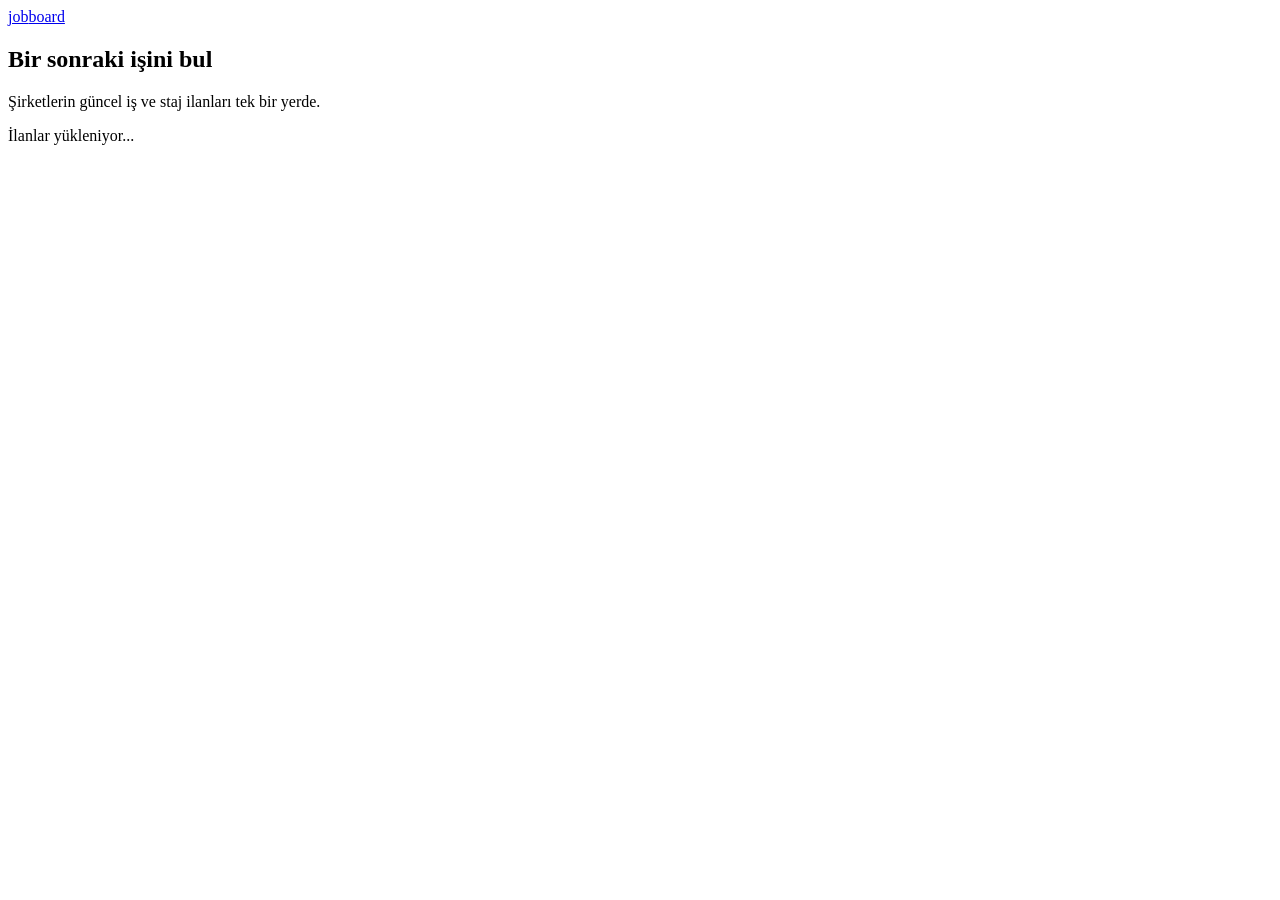
==== job-board/frontend/index.html @ ae646a6b "frontend is finished. Signed-off-by: Duru Ercevik <duru.ercevik@epitech.eu>" ====
<!DOCTYPE html>
<html lang="tr">
<head>
  <meta charset="UTF-8">
  <meta name="viewport" content="width=device-width, initial-scale=1.0">
  <title>Job Board</title>
  <link rel="preconnect" href="https://fonts.googleapis.com">
  <link href="https://fonts.googleapis.com/css2?family=DM+Sans:wght@400;500;700&display=swap" rel="stylesheet">
  <link rel="stylesheet" href="/css/style.css">
</head>
<body>
  <header class="site-header">
    <div class="container header-inner">
      <a href="/" class="logo">job<span>board</span></a>
      <nav id="nav-links" class="nav-links"></nav>
    </div>
  </header>

  <main class="container">
    <section class="hero">
      <h1>Bir sonraki işini bul</h1>
      <p>Şirketlerin güncel iş ve staj ilanları tek bir yerde.</p>
    </section>

    <p id="ads-summary" class="muted"></p>
    <div id="ads-list" class="ads-list">
      <p class="muted">İlanlar yükleniyor...</p>
    </div>

    <nav id="pagination" class="pagination"></nav>
  </main>

  <script src="/js/api.js"></script>
  <script src="/js/main.js"></script>
</body>
</html>
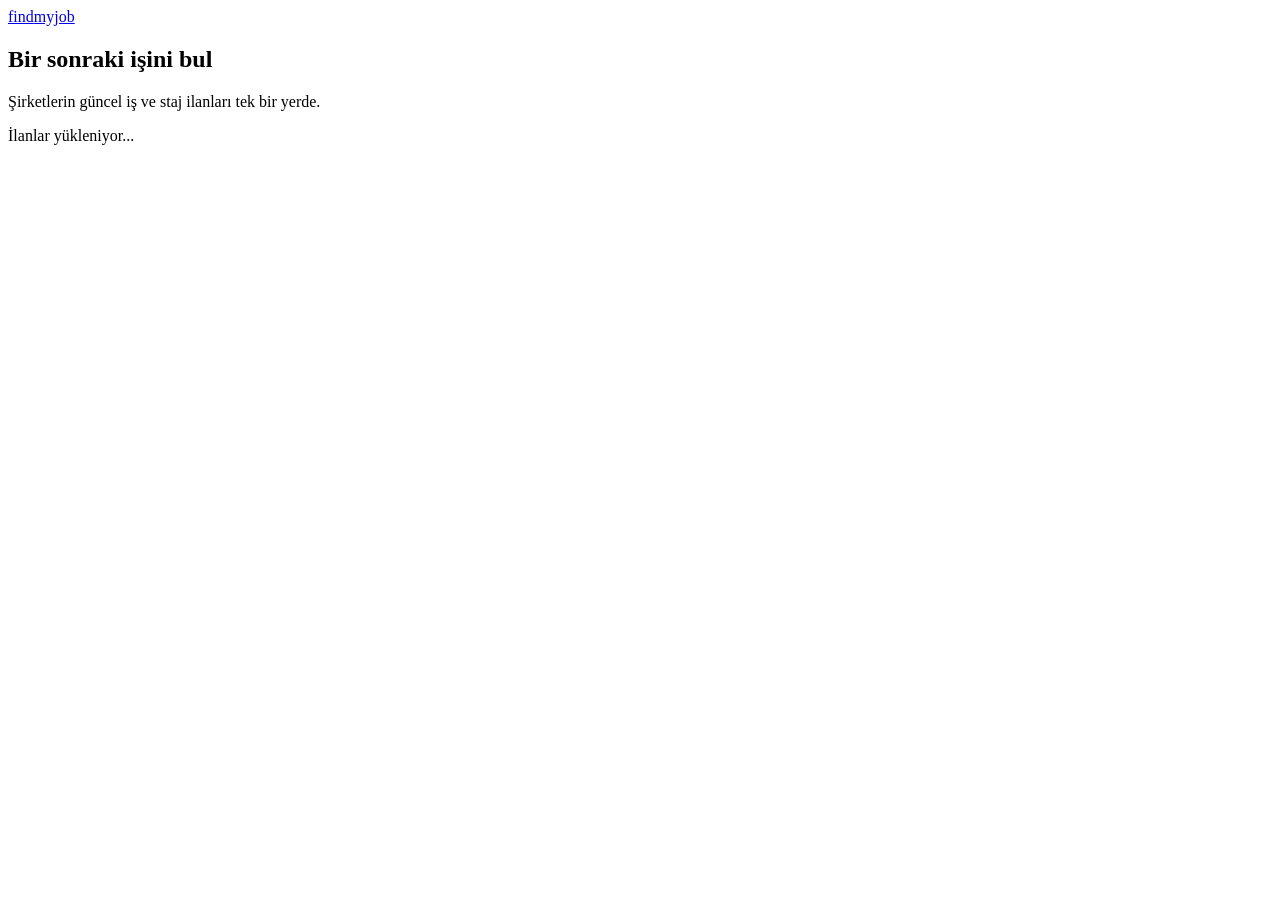
==== commit 83bb90ba: "design changes uploaded. Signed-off-by: Duru Ercevik <duru.ercevik@epitech.eu>" ====
--- a/job-board/frontend/index.html
+++ b/job-board/frontend/index.html
@@ -3,31 +3,39 @@
 <head>
   <meta charset="UTF-8">
   <meta name="viewport" content="width=device-width, initial-scale=1.0">
-  <title>Job Board</title>
+  <title>FindMyJob</title>
   <link rel="preconnect" href="https://fonts.googleapis.com">
   <link href="https://fonts.googleapis.com/css2?family=DM+Sans:wght@400;500;700&display=swap" rel="stylesheet">
   <link rel="stylesheet" href="/css/style.css">
 </head>
 <body>
   <header class="site-header">
-    <div class="container header-inner">
-      <a href="/" class="logo">job<span>board</span></a>
+    <div class="container container-home header-inner">
+      <a href="/" class="logo">find<span>myjob</span></a>
       <nav id="nav-links" class="nav-links"></nav>
     </div>
   </header>
 
-  <main class="container">
-    <section class="hero">
-      <h1>Bir sonraki işini bul</h1>
-      <p>Şirketlerin güncel iş ve staj ilanları tek bir yerde.</p>
-    </section>
+  <main class="container container-home home-layout">
+    <!-- Sol: ilanlar -->
+    <div class="home-main">
+      <section class="hero">
+        <h1>Bir sonraki işini bul</h1>
+        <p>Şirketlerin güncel iş ve staj ilanları tek bir yerde.</p>
+      </section>
 
-    <p id="ads-summary" class="muted"></p>
-    <div id="ads-list" class="ads-list">
-      <p class="muted">İlanlar yükleniyor...</p>
+      <p id="ads-summary" class="muted"></p>
+      <div id="ads-list" class="ads-list">
+        <p class="muted">İlanlar yükleniyor...</p>
+      </div>
+
+      <nav id="pagination" class="pagination"></nav>
     </div>
 
-    <nav id="pagination" class="pagination"></nav>
+    <!-- Sağ: profil kartı (sayfa kaydırılınca yerinde kalır) -->
+    <aside class="home-side">
+      <div id="profile-card" class="card profile-card"></div>
+    </aside>
   </main>
 
   <script src="/js/api.js"></script>
